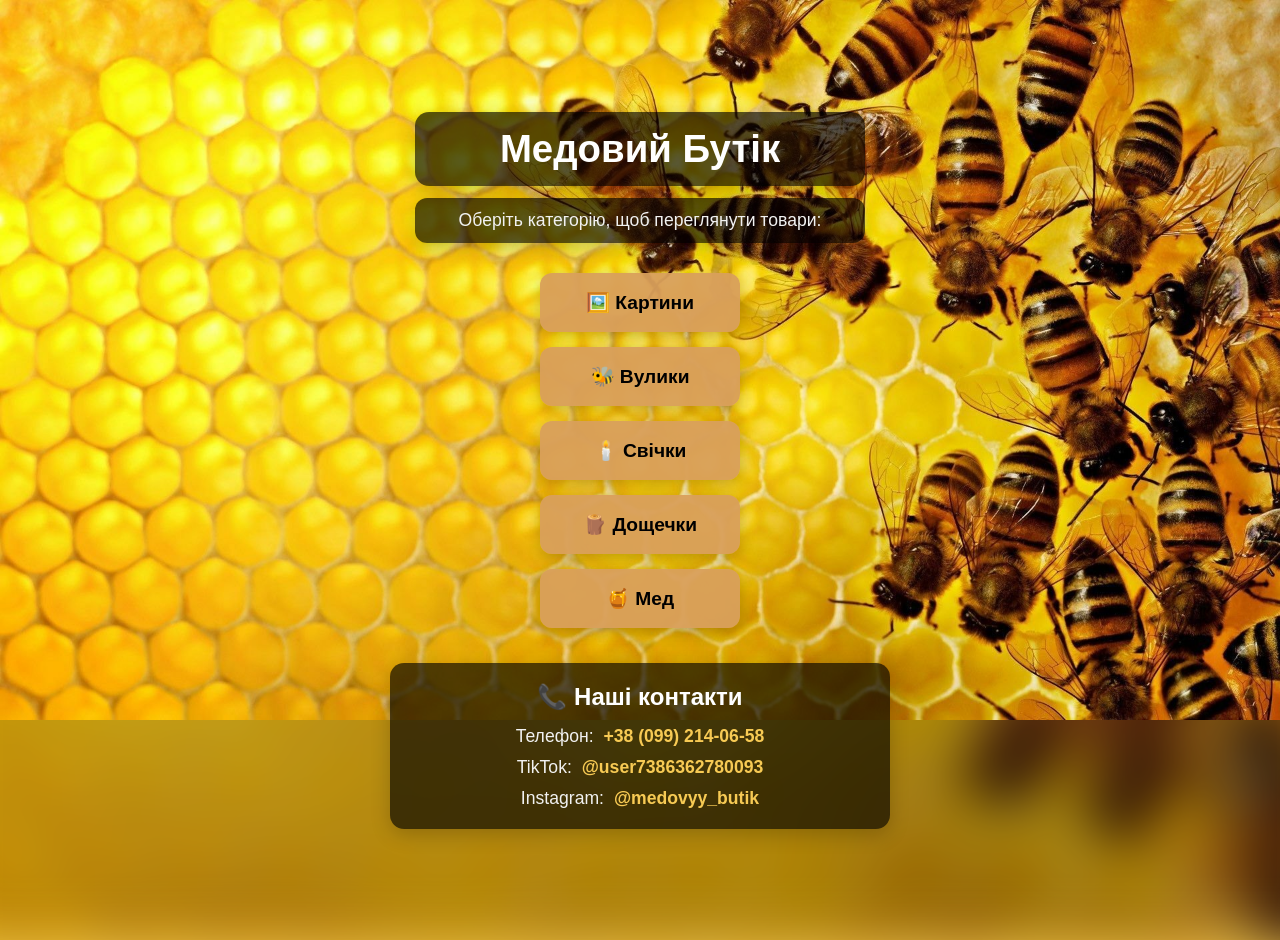
==== index.html @ 45ba1b40 "Add files via upload" ====
<!DOCTYPE html>
<html lang="uk">
<head>
    <meta charset="UTF-8">
    <meta name="viewport" content="width=device-width, initial-scale=1.0">
    <title>Медовий Бутік — Головна</title>
    <!-- Підключаємо наш загальний CSS-файл -->
    <link rel="stylesheet" href="style.css">
</head>
<body>
<body class="page-main">

    <!-- Спеціальний контейнер, який вирівнює все по центру -->
    <div class="main-wrapper">
        
        <!-- Прямокутник 1: Назва -->
        <div class="title-container">
            <h1>Медовий Бутік</h1>
        </div>

        <!-- Прямокутник 2: Підпис -->
        <div class="subtitle-container">
            <p>Оберіть категорію, щоб переглянути товари:</p>
        </div>

        <!-- Контейнер для кнопок-категорій -->
        <div class="categories-container">
            <a href="kartyny.html" class="btn-category">🖼️ Картини</a>
            <a href="vulyky.html" class="btn-category">🐝 Вулики</a>
            <a href="svichky.html" class="btn-category">🕯️ Свічки</a>
            <a href="doshchechky.html" class="btn-category">🪵 Дощечки</a>
            <a href="med.html" class="btn-category">🍯 Мед</a>
        </div>





                    <!-- 👇 ОНОВЛЕНИЙ БЛОК: З диплінками для телефонів 👇 -->
        <div class="contacts-container">
            <h2>📞 Наші контакти</h2>
            <div class="contact-item">
                <span>Телефон:</span> <a href="tel:+380992140658">+38 (099) 214-06-58</a>
            </div>
                        <!-- 👇 ИСПРАВЛЕНО: Правильная универсальная ссылка для приложения TikTok 👇 -->
            <div class="contact-item">
                <span>TikTok:</span> <a href="tiktok://user?username=user7386362780093" target="_blank">@user7386362780093</a>
            </div>

            <!-- 👇 ХИТРАЯ ССЫЛКА ДЛЯ INSTAGRAM 👇 -->
            <div class="contact-item">
                <span>Instagram:</span> <a href="instagram://user?username=medovyy_butik" target="_blank">@medovyy_butik</a>
            </div>
        </div>









    </div>

</body>
</html>
---- style.css ----
/* Общие настройки для всего сайта */
body {
    font-family: Arial, sans-serif;
    margin: 0;
    padding: 20px;
    text-align: center;
    position: relative;
    min-height: 100vh;
    box-sizing: border-box;
    background-color: #f7ca54; 
}

/* МАГИЯ РАЗМЫТИЯ ПО БОКАМ: этот блок работает НА ВСЕХ страницах */
body::before {
    content: "";
    position: fixed;
    top: 0;
    left: 0;
    width: 100%;
    height: 100%;
    background-image: url('fon sayta2.jpg');
    background-size: cover;
    background-position: center;
    filter: blur(25px) brightness(0.8); 
    z-index: -2; 
    transform: scale(1.1); 
}

/* ИСПРАВЛЕНО: Добавляем слово body.page-main перед ::after.
   Теперь чёткая картинка по центру включится ТОЛЬКО на главной странице! */
body.page-main::after {
    content: "";
    position: fixed;
    top: 0;
    left: 50%;
    transform: translateX(-50%); 
    width: 100%; 
    height: 100%;
    background-image: url('fon sayta2.jpg');
    background-repeat: no-repeat;
    background-position: center top;
    background-size: contain; 
    z-index: -1; 
}



/* Контейнер для кнопок-категорий */
.categories-container {
    display: flex;
    flex-direction: column;
    align-items: center;
    gap: 15px; /* Отступы между кнопками */
    max-width: 400px;
    margin: 0 auto;
}

/* Красивый стиль для кнопок */
.btn-category {
    display: block;
    width: 100%;
    padding: 18px;
    background-color: #d9a05b; /* Приятный медово-деревянный цвет */
    color: white;
    text-decoration: none; /* Убираем подчеркивание текста */
    font-size: 1.2rem;
    font-weight: bold;
    border-radius: 12px;
    box-shadow: 0 4px 6px rgba(0,0,0,0.05);
    transition: background 0.2s; /* Плавное изменение цвета при наведении */
}

/* Эффект при наведении мышки на кнопку */
.btn-category:hover {
    background-color: #bf8543;
}

/* Общий контейнер для выравнивания */
.main-wrapper {
    display: flex;
    flex-direction: column;
    align-items: center;
    justify-content: center;
    min-height: 100vh;
    padding: 20px;
    box-sizing: border-box;
}

/* ОБЩИЙ СТИЛЬ ДЛЯ ПЛАШЕК И КНОПОК: Увеличили длину до 500px */
/* ЭТОТ БЛОК ТЕПЕРЬ ОТВЕЧАЕТ ТОЛЬКО ЗА ЧЕРНЫЕ ПЛАШКИ С ТЕКСТОМ */
.title-container, .subtitle-container {
    max-width: 450px; /* Оставляем плашкам с текстом их текущий размер */
    width: 100%;
    box-sizing: border-box;
}

/* А ЭТОТ НОВЫЙ БЛОК УПРАВЛЯЕТ ИСКЛЮЧИТЕЛЬНО ДЛИНОЙ КНОПОК! */
.categories-container {
    max-width: 200px; /* 👈 МЕНЯЙТЕ ЭТУ ЦИФРУ! Сделайте её больше или меньше, поменяется длина ТОЛЬКО у кнопок */
    width: 100%;
    box-sizing: border-box;
}


/* ПРЯМОКУТНИК 1: Для названия */
.title-container {
    background-color: rgba(0, 0, 0, 0.65);
    padding: 15px 25px;
    border-radius: 14px;
    margin-bottom: 12px; /* Небольшой отступ до второго прямоугольника */
    box-shadow: 0 6px 20px rgba(0, 0, 0, 0.2);
}

.title-container h1 {
    color: #ffffff;
    margin: 0;
    font-size: 2.4rem;
    text-align: center;
}

/* ПРЯМОКУТНИК 2: Для подписи */
.subtitle-container {
    background-color: rgba(0, 0, 0, 0.65);
    padding: 12px 20px;
    border-radius: 12px;
    margin-bottom: 30px; /* Отступ до начала кнопок */
    box-shadow: 0 6px 20px rgba(0, 0, 0, 0.2);
}

.subtitle-container p {
    color: #f1f1f1;
    margin: 0;
    font-size: 1.1rem;
    font-weight: normal;
    text-align: center;
}

/* Контейнер для кнопок */
.categories-container {
    display: flex;
    flex-direction: column;
    gap: 15px;
}

/* Кнопки тоже автоматически станут длиннее (500px) */
.btn-category {
    display: block;
    width: 100%;
    padding: 18px;
    background-color: rgba(217, 160, 91, 0.95);
    color: black;
    text-decoration: none;
    font-size: 1.2rem;
    font-weight: bold;
    border-radius: 12px;
    box-shadow: 0 4px 15px rgba(0,0,0,0.2);
    transition: transform 0.2s, background 0.2s;
    box-sizing: border-box;
    text-align: center;
}

.btn-category:hover {
    background-color: rgba(191, 133, 67, 1);
    transform: translateY(-2px);
}





/* --- СТИЛИ ДЛЯ СТРАНИЦ ТОВАРОВ --- */



/* Сетка для карточек товаров */
.products-grid {
    display: flex;
    justify-content: center;
    gap: 25px;
    flex-wrap: wrap; /* Если карточки не влезут в один ряд, они красиво перенесутся ниже */
    max-width: 1200px;
    margin: 30px auto;
    padding: 0 20px;
}

/* Сама карточка товара */
.product-card {
    background-color: rgba(253, 247, 237, 0.95); /* Белая подложка для читаемости текста */
    border-radius: 16px;
    padding: 20px;
    width: 280px;
    box-shadow: 0 8px 24px rgba(0,0,0,0.15);
    text-align: center;
    box-sizing: border-box;
}

/* Фотография внутри карточки */
.product-img {
    width: 100%;
    height: 320px;
    object-fit: cover; /* Обрезает фото под один размер, чтобы карточки не плясают по высоте */
    border-radius: 10px;
    background-color: #eee; /* Серый фон, пока картинка не загрузилась */

    cursor: pointer; 
}

.product-card h3 {
    color: #33251c;
    margin: 15px 0 8px 0;
    font-size: 1.3rem;
}

.product-desc {
    color: #66554c;
    font-size: 0.95rem;
    line-height: 1.4;
    height: 60px; /* Фиксированная высота для описания, чтобы кнопки были на одном уровне */
    overflow: hidden;
    margin: 0 0 15px 0;
}

.product-price {
    font-size: 1.4rem;
    font-weight: bold;
    color: #d9a05b; /* Наш фирменный медовый цвет для цены */
    margin-bottom: 15px;
}

/* Кнопка заказа в карточке */
.btn-order {
    display: block;
    background-color: #24a1de; /* Цвет Telegram */
    color: white;
    padding: 12px;
    text-decoration: none;
    border-radius: 8px;
    font-weight: bold;
    box-shadow: 0 4px 10px rgba(36, 161, 222, 0.3);
    transition: background 0.2s;
}
.btn-order:hover {
    background-color: #1d82b5;
}

/* --- НАСТРОЙКА ПОЛНОСТЬЮ РАЗМЫТОГО ФОНА ДЛЯ КАТАЛОГА --- */

/* Делаем фон сплошным для страницы каталога */
body.page-catalog {
    background: #1a0f00; /* Темная подложка на случай долгой загрузки */
    margin: 0;
    padding: 0;
}

/* Создаем отдельный слой для размытия, который точно сработает везде */
body.page-catalog::before {
    content: "";
    position: fixed;
    top: 0;
    left: 0;
    width: 100%;
    height: 100%;
    background-image: url('fon sayta2.jpg'); /* 🌟 ПОСТАВЬТЕ СЮДА ТОЧНОЕ ИМЯ ВАШЕЙ КАРТИНКИ (bg.jpg или другое) */
    background-size: cover;
    background-position: center;
    background-repeat: no-repeat;
    filter: blur(20px) brightness(0.7); /* 100% размытие на всю страницу! */
    z-index: -1;
    transform: scale(1.1); /* Убирает белые края по бокам экрана */
}

/* Контейнер для контента каталога */
.main-content-catalog {
    position: relative;
    z-index: 1;
    min-height: 100vh;
    padding: 20px;
    box-sizing: border-box;
}

/* --- СВЕТЛЫЙ ФОН ДЛЯ ВСЕХ КАТАЛОГОВ СРАЗУ --- */
body.page-catalog::before,
body.page-vulyky::before,
body.page-svichky::before,
body.page-doshchechky::before,
body.page-med::before {
    /* Ставим тот же уровень яркости, который вам понравился в картинах */
    filter: blur(25px) brightness(1.0); 
}

/* НАСТРОЙКА ЗАГОЛОВКОВ ДЛЯ ВСЕХ СТРАНИЦ ТОВАРОВ (Картины, Вулики, Свечи и т.д.) */

/* 1. Управляем размером чёрной рамки вокруг надписи на всех страницах */
.page-catalog .title-container,
.page-vulyky .title-container,
.page-svichky .title-container,
.page-doshchechky .title-container,
.page-med .title-container {
    max-width: 300px;       /* ⬅️ Изменяйте эту цифру (было 450px), чтобы сделать чёрную рамку ещё короче */
    padding: 10px 18px;     /* ⬅️ Первая цифра (10px) делает плашку тоньше по высоте */
}

/* 2. Управляем размером самих букв внутри этой рамки */
.page-catalog .title-container h1,
.page-vulyky .title-container h1,
.page-svichky .title-container h1,
.page-doshchechky .title-container h1,
.page-med .title-container h1 {
    font-size: 1.5rem;      /* ⬅️ Изменяйте эту цифру (было 2rem), чтобы сделать буквы больше или меньше */
}



/* БЛОК КОНТАКТІВ НА ГОЛОВНІЙ СТОРІНЦІ */
.contacts-container {
    background-color: rgba(0, 0, 0, 0.65); /* Така ж прозора чорна плашка */
    padding: 20px;
    border-radius: 14px;
    margin-top: 35px; /* Відступ зверху від кнопок */
    box-shadow: 0 6px 20px rgba(0, 0, 0, 0.2);
    max-width: 500px; /* Така ж довжина, як у заголовків */
    width: 100%;
    box-sizing: border-box;
    text-align: center;
}

/* Заголовок "Наші контакти" */
.contacts-container h2 {
    color: #ffffff;
    margin: 0 0 15px 0;
    font-size: 1.5rem;
}

/* Кожен рядок контакту */
.contact-item {
    color: #f1f1f1;
    font-size: 1.1rem;
    margin-bottom: 10px;
}

.contact-item:last-child {
    margin-bottom: 0; /* Прибираємо відступ у останнього рядка */
}

/* Стилі для клікабельних посилань (телефон, тг, інста) */
.contact-item a {
    color: #f7ca54; /* Красивий медовий колір для посилань, щоб виділялися */
    text-decoration: none;
    font-weight: bold;
    transition: color 0.2s;
    margin-left: 5px;
}

.contact-item a:hover {
    color: #ffffff; /* При наведенні мишкою посилання ставатиме білим */
}

/* Адаптація блоку контактів для телефонів */
@media (max-width: 600px) {
    .contacts-container {
        margin-top: 25px;
        padding: 15px;
    }
    .contacts-container h2 {
        font-size: 1.3rem;
    }
    .contact-item {
        font-size: 0.95rem;
    }
}


/* НАСТРОЙКА РАЗМЕРА ИМЕННО ДЛЯ ЗАГОЛОВКА КАРТИН */

/* 1. Меням длину и высоту чёрной прозрачной рамки */
.page-catalog .title-container {
    max-width: 550px;      /* ⬅️ Изменяйте цифру, чтобы сделать рамку длиннее или короче именно в картинах */
    padding: 14px 22px;    /* ⬅️ Первая цифра (14px) — это высота от букв до верхнего/нижнего края плашки */
}

/* 2. Меняем размер букв внутри этой рамки */
.page-catalog .title-container h1 {
    font-size: 1.6rem;     /* ⬅️ Изменяйте цифру (например, 1.4rem или 1.9rem), чтобы настроить размер шрифта */
}




/* БЛОК ИНФОРМАЦИИ НА СТРАНИЦЕ КАРТИН */
.info-container {
    background-color: rgba(0, 0, 0, 0.65); /* Черная прозрачная плашка */
    padding: 15px 20px;
    border-radius: 14px;
    max-width: 550px; /* Сделали чуть шире заголовка, чтобы текст красиво ложился */
    width: 100%;
    margin: 0 auto 30px auto; /* Центрируем и делаем отступ снизу до карточек товаров */
    box-shadow: 0 6px 20px rgba(0, 0, 0, 0.2);
    box-sizing: border-box;
    text-align: left; /* Текст внутри плашки выравниваем по левому краю для удобства чтения */
}

/* Настройка строчек текста внутри инфо-блока */
.info-container p {
    color: #ffffff;
    font-size: 1.05rem;
    font-weight: normal;
    line-height: 1.5;
    margin: 0 0 10px 0;
    text-shadow: none; /* Убираем тени букв, так как фон темный */
}

.info-container p:last-child {
    margin-bottom: 0; /* Убираем лишний отступ у последней строчки */
}

/* Мобильная адаптация для инфо-блока */
@media (max-width: 600px) {
    .info-container {
        max-width: 90%; /* На телефонах плашка займет почти всю ширину экрана */
        padding: 12px 15px;
        margin-bottom: 20px;
    }
    .info-container p {
        font-size: 0.9rem; /* Чуть уменьшаем шрифт на смартфонах */
        margin-bottom: 8px;
    }
}







/* --- СТИЛИ ДЛЯ УВЕЛИЧЕНИЯ КАРТИНКИ (LIGHTBOX) --- */

/* Темный фон на весь экран (скрыт по умолчанию) */
.lightbox {
    position: fixed;
    top: 0;
    left: 0;
    width: 100%;
    height: 100%;
    background-color: rgba(0, 0, 0, 0.9); /* Черный полупрозрачный фон */
    display: none; /* Прячем */
    justify-content: center;
    align-items: center;
    z-index: 9999; /* Поверх абсолютно всего на сайте */
    padding: 20px;
    box-sizing: border-box;
}

/* Магия CSS: когда ссылка ведет на ID этой карточки, мы её показываем */
.lightbox.active {
    display: flex; 
}

/* Зона для закрытия кликом по фону */
.lightbox-close {
    position: absolute;
    top: 0;
    left: 0;
    width: 100%;
    height: 100%;
    cursor: default;
}

/* Контейнер для большой картинки */
.lightbox-content {
    position: relative;
    max-width: 90%;
    max-height: 90vh;
    display: flex;
    justify-content: center;
    align-items: center;
}

/* Сама большая картинка внутри окна */
.lightbox-content img {
    max-width: 100%;
    max-height: 85vh;
    object-fit: contain;
    border-radius: 8px;
    box-shadow: 0 10px 40px rgba(0,0,0,0.5);
}

/* Кнопка-крестик в углу */
.lightbox-btn-close {
    position: absolute;
    top: -40px;
    right: 0;
    color: white;
    text-decoration: none;
    font-size: 2rem;
    font-weight: bold;
    transition: color 0.2s;
}
.lightbox-btn-close:hover {
    color: #f7ca54; /* Медовый цвет при наведении */
}










/* ==========================================================
   📱 КУСОЧЕК КОДА ДЛЯ МОБИЛЬНЫХ ТЕЛЕФОНОВ
   ========================================================== */

@media (max-width: 600px) {
    
    /* 1. ЧИНЯМ ФОН НА ГЛАВНОЙ СТРАНИЦЕ */
    body.page-main::after {
        background-position: center center;
        background-size: cover;
    }

    /* 2. НАСТРОЙКА СЕТКИ ТОВАРОВ */
    .products-grid {
        gap: 12px; /* Чуть увеличили зазор для аккуратности */
        padding: 0 10px;
    }

    /* 3. КАРТОЧКА ТОВАРA (Сделали длиннее и убрали жесткие ограничения) */
    .product-card {
        width: calc(50% - 6px); 
        padding: 10px; 
        border-radius: 12px;
        display: flex;
        flex-direction: column;
        justify-content: space-between; /* Выталкивает цену вниз, чтобы карточки были одной высоты */
        box-sizing: border-box;
    }

        /* 4. ФОТОГРАФИЯ БЕЗ ОБРЕЗКИ */
    .product-img {
        width: 100%;
        height: auto; 
        
        /* 👇 МЕНЯЕМ ТУТ: Увеличиваем лимит высоты со 150px до 200px (или больше), 
           чтобы картинки на экране телефона раскрылись крупнее 👇 */
        max-height: 200px; 
        
        object-fit: contain; 
        background-color: #fcfaf7; 
    }


    /* 5. ТЕКСТ БОЛЬШЕ НЕ ОБРЕЗАЕТСЯ */
    .product-card h3 {
        font-size: 0.95rem; 
        margin: 10px 0 6px 0;
        
        /* 🌟 ИСПРАВЛЕНО: Убираем скрытие текста. Теперь длинное название переносится на новую строчку! */
        white-space: normal; 
        overflow: visible;
        text-overflow: clip;
        line-height: 1.2;
    }

    .product-desc {
        font-size: 0.75rem; 
        color: #66554c;
        line-height: 1.3;
        
        /* 🌟 ИСПРАВЛЕНО: Увеличили высоту под описание и разрешили тексту дышать */
        height: auto; 
        min-height: 55px; /* Минимальная высота, чтобы карточки не плясали */
        overflow: visible; 
        margin-bottom: 10px;
    }

    /* 6. ЦЕНА */
    .product-price {
        font-size: 1.1rem;
        margin-top: auto; /* Прижимает цену строго к нижнему краю карточки */
        margin-bottom: 5px;
    }
}


/* ==========================================================
   📱 КУСОЧЕК КОДА ДЛЯ МОБИЛЬНЫХ ТЕЛЕФОНОВ
   ========================================================== */
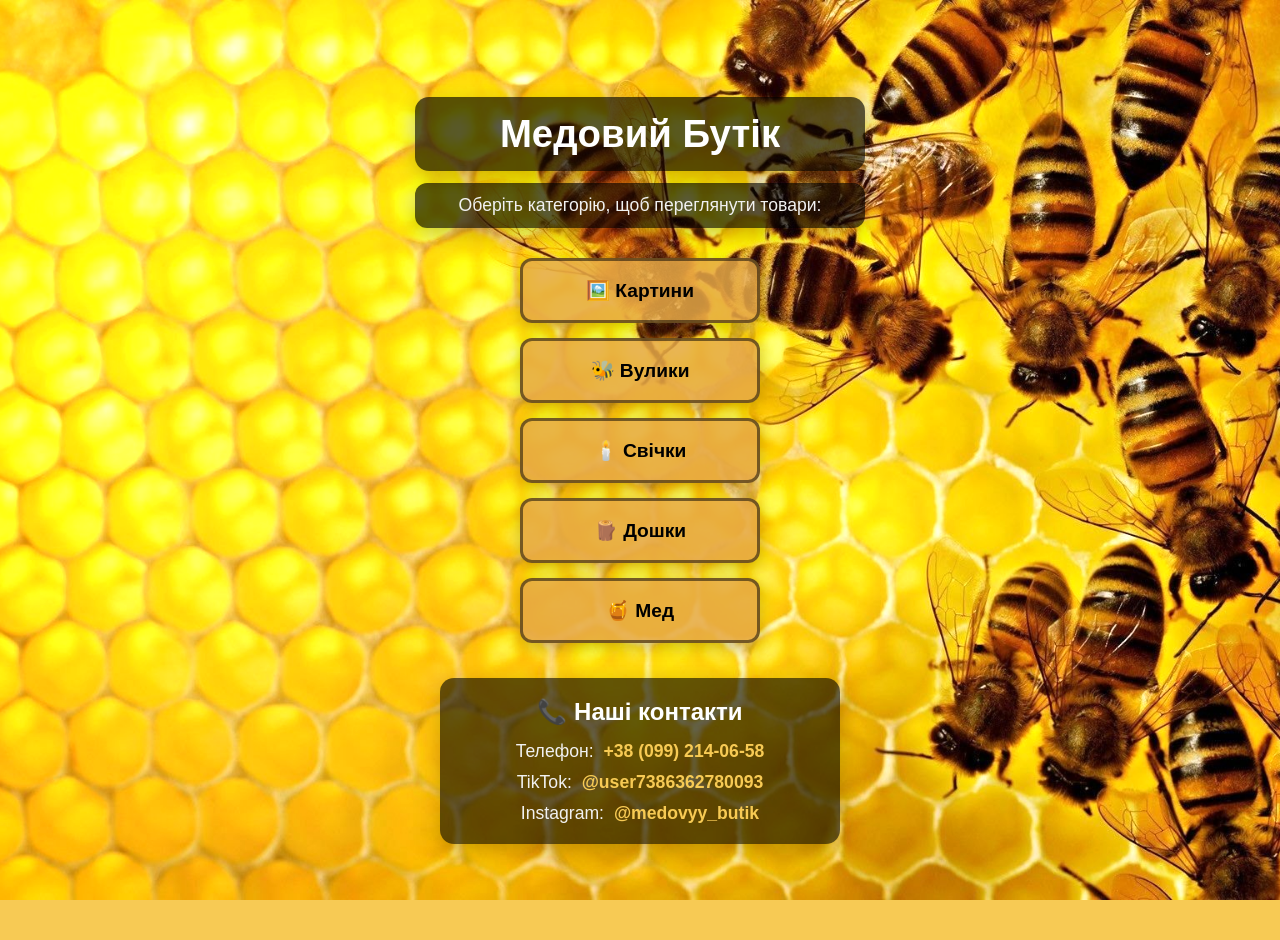
==== commit 69abc5e4: "Add files via upload" ====
--- a/index.html
+++ b/index.html
@@ -28,30 +28,34 @@
             <a href="kartyny.html" class="btn-category">🖼️ Картини</a>
             <a href="vulyky.html" class="btn-category">🐝 Вулики</a>
             <a href="svichky.html" class="btn-category">🕯️ Свічки</a>
-            <a href="doshchechky.html" class="btn-category">🪵 Дощечки</a>
+            <a href="doshchechky.html" class="btn-category">🪵 Дошки</a>
             <a href="med.html" class="btn-category">🍯 Мед</a>
         </div>
 
 
 
 
+                   
 
-                    <!-- 👇 ОНОВЛЕНИЙ БЛОК: З диплінками для телефонів 👇 -->
+                           <!-- 👇 БЛОК КОНТАКТІВ З ВАШИМИ ТОЧНИМИ ПОСИЛАННЯМИ 👇 -->
         <div class="contacts-container">
             <h2>📞 Наші контакти</h2>
+            
             <div class="contact-item">
                 <span>Телефон:</span> <a href="tel:+380992140658">+38 (099) 214-06-58</a>
             </div>
-                        <!-- 👇 ИСПРАВЛЕНО: Правильная универсальная ссылка для приложения TikTok 👇 -->
+            
+            <!-- Точное посилання на ТікТок -->
             <div class="contact-item">
-                <span>TikTok:</span> <a href="tiktok://user?username=user7386362780093" target="_blank">@user7386362780093</a>
+                <span>TikTok:</span> <a href="https://www.tiktok.com/@user7386362780093?_r=1" target="_blank">@user7386362780093</a>
             </div>
-
-            <!-- 👇 ХИТРАЯ ССЫЛКА ДЛЯ INSTAGRAM 👇 -->
+            
+            <!-- Точное посилання на Інстаграм з вашим токеном -->
             <div class="contact-item">
-                <span>Instagram:</span> <a href="instagram://user?username=medovyy_butik" target="_blank">@medovyy_butik</a>
+                <span>Instagram:</span> <a href="https://www.instagram.com/medovyy_butik?stkn=MnNub3M5cXRmeTh6" target="_blank">@medovyy_butik</a>
             </div>
         </div>
+
 
 
 
--- a/style.css
+++ b/style.css
@@ -10,7 +10,7 @@
     background-color: #f7ca54; 
 }
 
-/* МАГИЯ РАЗМЫТИЯ ПО БОКАМ: этот блок работает НА ВСЕХ страницах */
+/* 🪄 НАСТРОЙКА ИДЕАЛЬНО ЧЁТКОГО ФОНА НА ГЛАВНОЙ */
 body::before {
     content: "";
     position: fixed;
@@ -19,29 +19,19 @@
     width: 100%;
     height: 100%;
     background-image: url('fon sayta2.jpg');
-    background-size: cover;
-    background-position: center;
-    filter: blur(25px) brightness(0.8); 
+    background-size: cover;      /* Картинка аккуратно заполняет экран */
+    background-position: center; /* Центрируем, чтобы пчёлы были посередине */
+    background-repeat: no-repeat;
+    
+    /* 🌟 Улучшаем чёткость: убираем scale, добавляем свойства для идеального рендеринга пикселей */
+    filter: brightness(1.1);     /* Оставляем приятную яркость */
+    image-rendering: -webkit-optimize-contrast; /* Повышает чёткость в Safari/Chrome */
+    image-rendering: crisp-edges;               /* Делает детали резкими */
+    
     z-index: -2; 
-    transform: scale(1.1); 
-}
-
-/* ИСПРАВЛЕНО: Добавляем слово body.page-main перед ::after.
-   Теперь чёткая картинка по центру включится ТОЛЬКО на главной странице! */
-body.page-main::after {
-    content: "";
-    position: fixed;
-    top: 0;
-    left: 50%;
-    transform: translateX(-50%); 
-    width: 100%; 
-    height: 100%;
-    background-image: url('fon sayta2.jpg');
-    background-repeat: no-repeat;
-    background-position: center top;
-    background-size: contain; 
-    z-index: -1; 
-}
+}
+
+
 
 
 
@@ -60,6 +50,7 @@
     display: block;
     width: 100%;
     padding: 18px;
+
     background-color: #d9a05b; /* Приятный медово-деревянный цвет */
     color: white;
     text-decoration: none; /* Убираем подчеркивание текста */
@@ -68,6 +59,10 @@
     border-radius: 12px;
     box-shadow: 0 4px 6px rgba(0,0,0,0.05);
     transition: background 0.2s; /* Плавное изменение цвета при наведении */
+
+    /* 👇 ВОТ ЭТИ ДВЕ СТРОЧКИ ДОБАВЛЯЮТ НАСТРАИВАЕМУЮ ЧЁРНУЮ РАМКУ 👇 */
+    border: 3px solid rgba(0, 0, 0, 0.5); /* 3px — толщина, solid — сплошная, rgba — полупрозрачный чёрный цвет */
+    box-sizing: border-box;               /* Защищает кнопку от раздувания, рамка садится строго внутрь границ */
 }
 
 /* Эффект при наведении мышки на кнопку */
@@ -96,7 +91,7 @@
 
 /* А ЭТОТ НОВЫЙ БЛОК УПРАВЛЯЕТ ИСКЛЮЧИТЕЛЬНО ДЛИНОЙ КНОПОК! */
 .categories-container {
-    max-width: 200px; /* 👈 МЕНЯЙТЕ ЭТУ ЦИФРУ! Сделайте её больше или меньше, поменяется длина ТОЛЬКО у кнопок */
+    max-width: 240px; /* 👈 МЕНЯЙТЕ ЭТУ ЦИФРУ! Сделайте её больше или меньше, поменяется длина ТОЛЬКО у кнопок */
     width: 100%;
     box-sizing: border-box;
 }
@@ -147,7 +142,7 @@
     display: block;
     width: 100%;
     padding: 18px;
-    background-color: rgba(217, 160, 91, 0.95);
+    background-color: rgba(230, 168, 71, 0.85);
     color: black;
     text-decoration: none;
     font-size: 1.2rem;
@@ -160,7 +155,7 @@
 }
 
 .btn-category:hover {
-    background-color: rgba(191, 133, 67, 1);
+    background-color: rgba(204, 145, 51, 0.95);
     transform: translateY(-2px);
 }
 
@@ -224,24 +219,27 @@
     font-size: 1.4rem;
     font-weight: bold;
     color: #d9a05b; /* Наш фирменный медовый цвет для цены */
-    margin-bottom: 15px;
-}
-
-/* Кнопка заказа в карточке */
-.btn-order {
-    display: block;
-    background-color: #24a1de; /* Цвет Telegram */
-    color: white;
-    padding: 12px;
-    text-decoration: none;
-    border-radius: 8px;
-    font-weight: bold;
-    box-shadow: 0 4px 10px rgba(36, 161, 222, 0.3);
-    transition: background 0.2s;
-}
-.btn-order:hover {
-    background-color: #1d82b5;
-}
+    margin-bottom: 3px;
+}
+
+
+
+/* Специальный блок для размеров товаров во всех категориях */
+.product-size {
+    font-size: 0.90rem;
+    color: #33251c;      /* Тёмный аккуратный цвет */
+    font-weight: bold;   /* Сделаем жирным, чтобы бросалось в глаза */
+    margin-top: 1px;     /* Подняли плашечку повыше к описанию */
+    margin-bottom: 12px;  /* Оттолкнули цену снизу, чтобы не слипалась */
+    background-color: rgba(217, 160, 91, 0.15); /* Нежная медовая подложка */
+    padding: 4px 8px;
+    border-radius: 6px;
+    display: inline-block; /* Плашка будет по размеру текста */
+}
+
+
+
+
 
 /* --- НАСТРОЙКА ПОЛНОСТЬЮ РАЗМЫТОГО ФОНА ДЛЯ КАТАЛОГА --- */
 
@@ -313,12 +311,12 @@
 
 /* БЛОК КОНТАКТІВ НА ГОЛОВНІЙ СТОРІНЦІ */
 .contacts-container {
-    background-color: rgba(0, 0, 0, 0.65); /* Така ж прозора чорна плашка */
+    background-color: rgba(0, 0, 0, 0.61); /* Така ж прозора чорна плашка */
     padding: 20px;
     border-radius: 14px;
     margin-top: 35px; /* Відступ зверху від кнопок */
     box-shadow: 0 6px 20px rgba(0, 0, 0, 0.2);
-    max-width: 500px; /* Така ж довжина, як у заголовків */
+    max-width: 400px; /* Така ж довжина, як у заголовків */
     width: 100%;
     box-sizing: border-box;
     text-align: center;
@@ -386,45 +384,7 @@
 
 
 
-/* БЛОК ИНФОРМАЦИИ НА СТРАНИЦЕ КАРТИН */
-.info-container {
-    background-color: rgba(0, 0, 0, 0.65); /* Черная прозрачная плашка */
-    padding: 15px 20px;
-    border-radius: 14px;
-    max-width: 550px; /* Сделали чуть шире заголовка, чтобы текст красиво ложился */
-    width: 100%;
-    margin: 0 auto 30px auto; /* Центрируем и делаем отступ снизу до карточек товаров */
-    box-shadow: 0 6px 20px rgba(0, 0, 0, 0.2);
-    box-sizing: border-box;
-    text-align: left; /* Текст внутри плашки выравниваем по левому краю для удобства чтения */
-}
-
-/* Настройка строчек текста внутри инфо-блока */
-.info-container p {
-    color: #ffffff;
-    font-size: 1.05rem;
-    font-weight: normal;
-    line-height: 1.5;
-    margin: 0 0 10px 0;
-    text-shadow: none; /* Убираем тени букв, так как фон темный */
-}
-
-.info-container p:last-child {
-    margin-bottom: 0; /* Убираем лишний отступ у последней строчки */
-}
-
-/* Мобильная адаптация для инфо-блока */
-@media (max-width: 600px) {
-    .info-container {
-        max-width: 90%; /* На телефонах плашка займет почти всю ширину экрана */
-        padding: 12px 15px;
-        margin-bottom: 20px;
-    }
-    .info-container p {
-        font-size: 0.9rem; /* Чуть уменьшаем шрифт на смартфонах */
-        margin-bottom: 8px;
-    }
-}
+
 
 
 
@@ -501,6 +461,131 @@
 
 
 
+/* --- ИНТЕРАКТИВНЫЙ ЗУМ ДЛЯ КОМПЬЮТЕРОВ --- */
+
+/* Контейнер-рамка, удерживающий картинку */
+.zoom-container {
+    overflow: hidden; /* Прячем части картинки, которые выходят за рамки при приближении */
+    display: flex;
+    justify-content: center;
+    align-items: center;
+    max-width: 100%;
+    max-height: 85vh;
+    position: relative;
+}
+
+/* Сама увеличиваемая картинка */
+.zoomable-img {
+    max-width: 100%;
+    max-height: 85vh;
+    object-fit: contain;
+    border-radius: 8px;
+    box-shadow: 0 10px 40px rgba(0,0,0,0.5);
+    transition: transform 0.05s ease-out; /* Плавное увеличение */
+    cursor: zoom-in; /* Иконка лупы при наведении */
+    transform-origin: center center;
+    position: relative;
+    user-select: none; /* Запрещаем выделять картинку как текст при перетаскивании */
+    -webkit-user-drag: none;
+}
+
+
+/* Блокировка прокрутки сайта на заднем плане */
+body.no-scroll {
+    overflow: hidden; /* Замораживает страницу, убирая полосу прокрутки */
+}
+
+
+
+
+
+/* --- ОТДЕЛЬНЫЕ НАСТРОЙКИ ДЛЯ КАЖДОЙ КАТЕГОРИИ (Компьютерная версия) --- */
+
+/* 🖼️ 1. Настройка инфо-блока для КАРТИН */
+.info-kartiny {
+    background-color: rgba(0, 0, 0, 0.65);
+    padding: 15px 20px;
+    border-radius: 14px;
+    width: 100%;
+    margin: 0 auto 30px auto;
+    box-shadow: 0 6px 20px rgba(0, 0, 0, 0.2);
+    box-sizing: border-box;
+    text-align: left;
+    
+    max-width: 550px; /* ⬅️ МЕНЯЙ ТУТ ДЛИНУ ТОЛЬКО ДЛЯ КАРТИН */
+}
+
+/* 🪵 2. Настройка инфо-блока для ДОЩЕЧЕК */
+.info-doshchechky {
+    background-color: rgba(0, 0, 0, 0.65);
+    padding: 15px 20px;
+    border-radius: 14px;
+    width: 100%;
+    margin: 0 auto 30px auto;
+    box-shadow: 0 6px 20px rgba(0, 0, 0, 0.2);
+    box-sizing: border-box;
+    text-align: left;
+    
+    max-width: 550px; /* ⬅️ МЕНЯЙ ТУТ ДЛИНУ ТОЛЬКО ДЛЯ ДОЩЕЧЕК */
+}
+
+/* 🕯️ 3. Настройка инфо-блока для СВЕЧЕЙ */
+.info-svichky {
+    background-color: rgba(0, 0, 0, 0.65);
+    padding: 15px 20px;
+    border-radius: 14px;
+    width: 100%;
+    margin: 0 auto 30px auto;
+    box-shadow: 0 6px 20px rgba(0, 0, 0, 0.2);
+    box-sizing: border-box;
+    text-align: left;
+    
+    max-width: 420px; /* ⬅️ МЕНЯЙ ТУТ ДЛИНУ ТОЛЬКО ДЛЯ СВЕЧЕЙ */
+}
+
+/* 🍯 4. Настройка инфо-блока для МЁДА */
+.info-med {
+    background-color: rgba(0, 0, 0, 0.65);
+    padding: 15px 20px;
+    border-radius: 14px;
+    width: 100%;
+    margin: 0 auto 30px auto;
+    box-shadow: 0 6px 20px rgba(0, 0, 0, 0.2);
+    box-sizing: border-box;
+    text-align: left;
+    
+    max-width: 450px; /* ⬅️ МЕНЯЙ ТУТ ДЛИНУ ТОЛЬКО ДЛЯ МЁДА */
+}
+
+/* 🐝 5. Настройка инфо-блока для УЛЬЕВ */
+.info-vulyky {
+    background-color: rgba(0, 0, 0, 0.65);
+    padding: 15px 20px;
+    border-radius: 14px;
+    width: 100%;
+    margin: 0 auto 30px auto;
+    box-shadow: 0 6px 20px rgba(0, 0, 0, 0.2);
+    box-sizing: border-box;
+    text-align: left;
+    
+    max-width: 500px; /* ⬅️ МЕНЯЙ ТУТ ДЛИНУ ТОЛЬКО ДЛЯ УЛЬЕВ */
+}
+
+/* Универсальная настройка текста для ВСЕХ инфо-блоков сайта */
+.info-kartiny p, .info-doshchechky p, .info-svichky p, .info-med p, .info-vulyky p {
+    color: #ffffff;
+    font-size: 1.05rem;
+    font-weight: normal;
+    line-height: 1.5;
+    margin: 0 0 10px 0;
+}
+.info-kartiny p:last-child, .info-doshchechky p:last-child, .info-svichky p:last-child, .info-med p:last-child, .info-vulyky p:last-child {
+    margin-bottom: 0;
+}
+
+
+
+
 
 
 
@@ -526,14 +611,13 @@
         padding: 0 10px;
     }
 
-    /* 3. КАРТОЧКА ТОВАРA (Сделали длиннее и убрали жесткие ограничения) */
+    /* 3. КАРТОЧКА ТОВАРА — теперь она строго контролирует положение элементов */
     .product-card {
         width: calc(50% - 6px); 
         padding: 10px; 
         border-radius: 12px;
         display: flex;
         flex-direction: column;
-        justify-content: space-between; /* Выталкивает цену вниз, чтобы карточки были одной высоты */
         box-sizing: border-box;
     }
 
@@ -551,36 +635,91 @@
     }
 
 
-    /* 5. ТЕКСТ БОЛЬШЕ НЕ ОБРЕЗАЕТСЯ */
-    .product-card h3 {
-        font-size: 0.95rem; 
-        margin: 10px 0 6px 0;
-        
-        /* 🌟 ИСПРАВЛЕНО: Убираем скрытие текста. Теперь длинное название переносится на новую строчку! */
-        white-space: normal; 
-        overflow: visible;
-        text-overflow: clip;
-        line-height: 1.2;
-    }
-
+    /* 5. ОПИСАНИЕ — теперь оно само растягивается под текст, сколько бы его ни было */
     .product-desc {
         font-size: 0.75rem; 
         color: #66554c;
         line-height: 1.3;
         
-        /* 🌟 ИСПРАВЛЕНО: Увеличили высоту под описание и разрешили тексту дышать */
+        
         height: auto; 
-        min-height: 55px; /* Минимальная высота, чтобы карточки не плясали */
         overflow: visible; 
-        margin-bottom: 10px;
-    }
-
-    /* 6. ЦЕНА */
+        
+        /* 🌟 Делаем аккуратный фиксированный зазор снизу до рамки размера */
+        margin-bottom: 10px; 
+    }
+
+    /* 📱 Исправляем плашку размера на телефонах — теперь она идеально выравнивает карточки */
+    .product-size {
+        font-size: 0.6rem;      
+        padding: 3px 6px;       
+        align-self: center;     
+        
+        /* 🌟 УМНАЯ ПРУЖИНА: она автоматически посчитает, сколько места занял текст описания, 
+           и ровно на эту разницу отодвинет рамку размера вниз, удерживая все рамки на одной линии! */
+        margin-top: auto;        
+        margin-bottom: 5px;     
+        
+        background-color: rgba(217, 160, 91, 0.15); 
+        border-radius: 6px;
+        display: inline-block; 
+        word-break: normal;     
+    }
+
+
+    /* 6. ЦЕНА — просто аккуратно стоит в самом низу */
     .product-price {
         font-size: 1.1rem;
-        margin-top: auto; /* Прижимает цену строго к нижнему краю карточки */
+        margin-top: 0; 
         margin-bottom: 5px;
     }
+
+
+
+        /* 🌟 НАСТРОЙКА НАЗВАНИЙ НА ТЕЛЕФОНЕ — ТЕПЕРЬ ОНИ НА ОДНОМ УРОВНЕ */
+    .product-card h3 {
+        font-size: 0.90rem;   /* Аккуратный размер шрифта */
+        margin-top: 8px;     
+        margin-bottom: 4px;  
+        line-height: 1.2;    
+        
+        /* 👇 ФИКСИРУЕМ ВЫСОТУ НАЗВАНИЯ (под 2 строчки текста) 👇 */
+        height: 34px;        /* Теперь даже короткое название займет место как длинное */
+        display: flex;       /* Центрируем текст внутри этого пространства */
+        align-items: center; 
+        justify-content: center;
+        overflow: hidden;    
+    }
+
+
+
+             /* 📱 ИДЕАЛЬНАЯ мобильная адаптация для вообще всех инфо-блоков сайта */
+    .info-kartiny, .info-doshchechky, .info-svichky, .info-med, .info-vulyky {
+        width: calc(100% - 20px) !important; /* Умный расчет: плашка займет всю ширину за вычетом аккуратных полей по бокам */
+        max-width: 400px !important;         /* Ограничиваем максимальную ширину на смартфонах, чтобы плашка не выглядела огромной коровьей шкурой */
+        padding: 14px 16px !important;       /* Внутренние отступы: чуть больше сверху/снизу и аккуратно по бокам */
+        margin: 0 auto 20px auto !important; /* Центрируем строго по центру экрана телефона и даем отступ вниз до товаров */
+        box-shadow: 0 4px 15px rgba(0, 0, 0, 0.2) !important;
+        border-radius: 12px !important;      /* Слегка уменьшаем скругление углов для мобильных экранов */
+    }
+
+    /* Настройка текста внутри инфо-блоков на телефоне */
+    .info-kartiny p, .info-doshchechky p, .info-svichky p, .info-med p, .info-vulyky p {
+        font-size: 0.9rem !important;        /* Комфортный размер шрифта для чтения с экрана телефона */
+        line-height: 1.4 !important;         /* Расстояние между строчками, чтобы текст не слипался */
+        margin-bottom: 8px !important; 
+        text-align: center !important;       /* 🌟 СЕКРЕТНЫЙ ПРИЕМ: На телефонах короткий текст (в одну-две строчки) смотрится в сто раз красивее, если он выровнен по центру, а не по левому краю! */
+    }
+
+    .info-kartiny p:last-child, .info-doshchechky p:last-child, .info-svichky p:last-child, .info-med p:last-child, .info-vulyky p:last-child {
+        margin-bottom: 0 !important;
+    }
+
+
+
+
+
+    
 }
 
 
